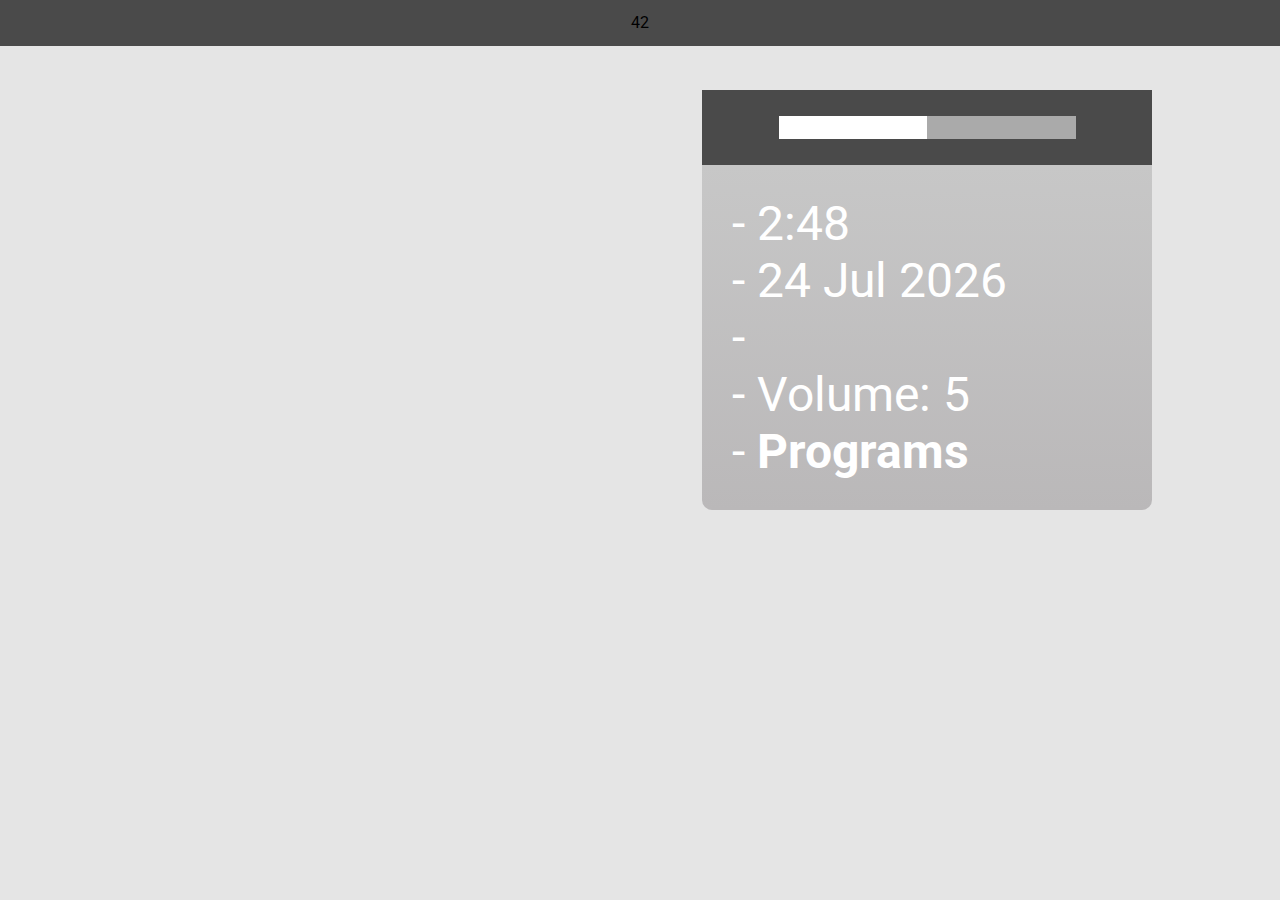
==== 96-2/index.html @ f0f92dc5 "Second Part" ====
<!DOCTYPE html>
<!-- original : https://homescreens.org/assets/images/full/0096.jpg -->
<html>
<head>
    <link rel="stylesheet" type="text/css" href="styles.css"/>
    <link href="https://fonts.googleapis.com/css?family=Roboto:300" rel="stylesheet">
    <script type="text/javascript" src="script.js"></script>
    <title>Homescreen #96-2</title>
</head>

<header>
  42
</header>

<body>

<div id="container">
  <div id="top">
    <div id="progressBarBackground">
      <div id="progressBar">
      </div>
    </div>
  </div>
  <div id="main">
    <ul>
      <li id="time"></li>
      <li id="date"></li>
      <li></li>
      <li id="volume"></li>
      <li><a href="https://github.com/TakoSquid" id="hello">Programs</a></li>
    </ul>
  </div>
</div>

</body>
</html>
---- 96-2/styles.css ----
* {
  padding: 0;
  margin: 0;
}

header {
  height: 46px;
  background-color: #4A4A4A;
  text-align: center;
  vertical-align: middle;
  line-height: 46px;
}

body {
  background-color: #E5E5E5;
  font-family: 'Roboto', sans-serif;
}

li {
  color: #FFFFFF;
  list-style-type: none;
}

li::before {
  content:"- "
}

a {
  text-decoration: none;
  color:inherit;
}

#container {
  position: absolute;
  top: 10%;
  right: 10%;
  width: 450px;
  margin: auto;
}

#top {
  display: flex;
  justify-content: center;
  align-items: center;
  width: 100%;
  height: 75px;
  background-color: #4A4A4A;
}

#progressBarBackground {
  width:66%;
  height:30%;
  background-color: #AAAAAA;
}

#progressBar {
  height: 100%;
  width: 50%;
  background-color: #FFFFFF;
}

#main {
  background: linear-gradient(to bottom, rgba(199,199,199,1) 0%,rgba(186,184,185,1) 100%);
  border-radius: 0px 0px 10px 10px;
  font-size: 3em;
  padding: 30px 30px;
}

#hello {
  font-weight: bold;
}
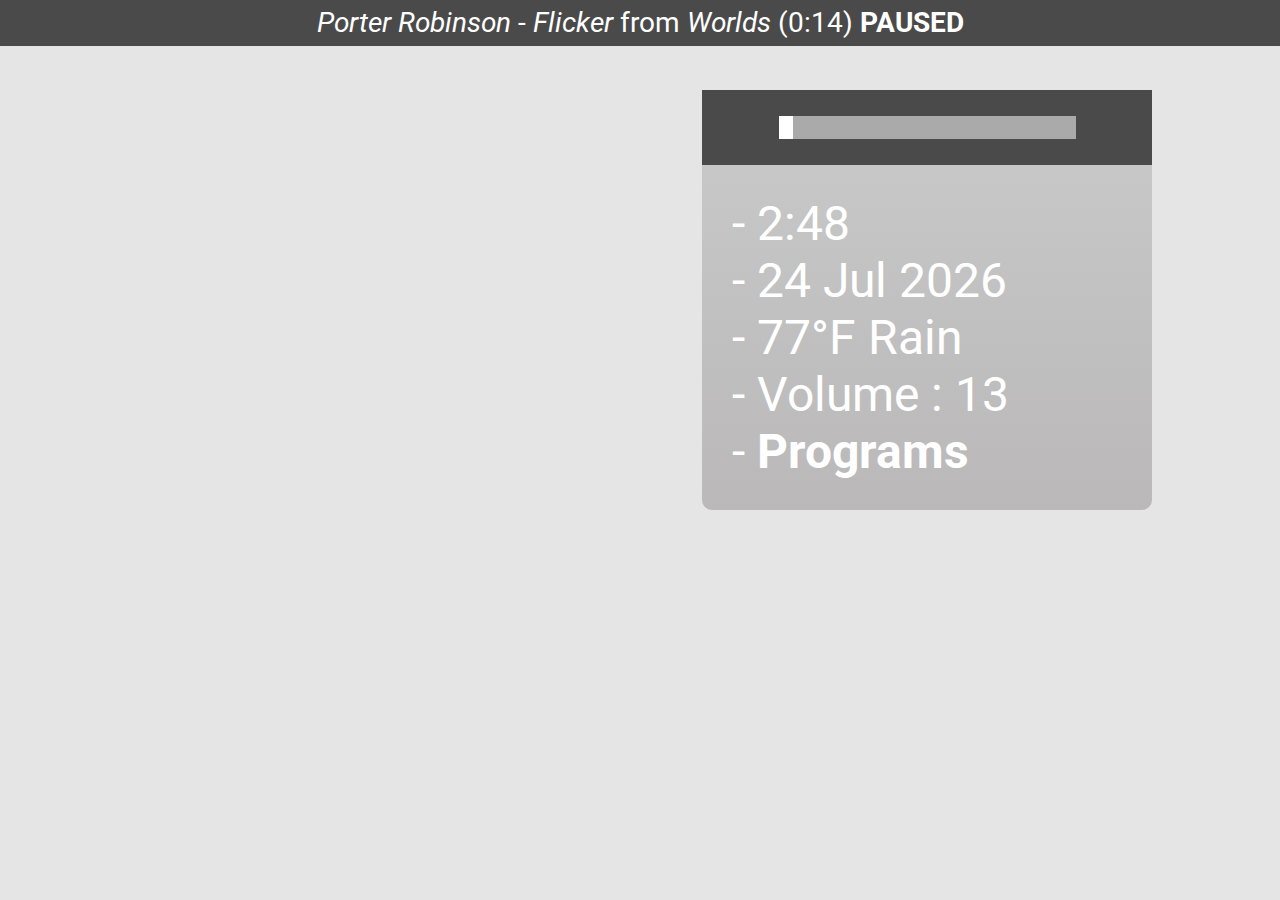
==== commit e8974c4f: "Last edits" ====
--- a/96-2/index.html
+++ b/96-2/index.html
@@ -9,7 +9,7 @@
 </head>
 
 <header>
-  42
+    <span id="artist"></span> - <span id="songTitle"></span> from <span id="albumName"></span> (<span id="timeCode"></span>) <span id="state"></span>
 </header>
 
 <body>
@@ -25,8 +25,8 @@
     <ul>
       <li id="time"></li>
       <li id="date"></li>
-      <li></li>
-      <li id="volume"></li>
+      <li>77&deg;F Rain</li>
+      <li>Volume : 13</li>
       <li><a href="https://github.com/TakoSquid" id="hello">Programs</a></li>
     </ul>
   </div>
--- a/96-2/styles.css
+++ b/96-2/styles.css
@@ -9,6 +9,18 @@
   text-align: center;
   vertical-align: middle;
   line-height: 46px;
+  color: #FFFFFF;
+
+  font-size: 1.75em;
+}
+
+#artist, #songTitle, #albumName {
+  font-style: italic;
+}
+
+#state {
+  text-transform: uppercase;
+  font-weight: bold;
 }
 
 body {
